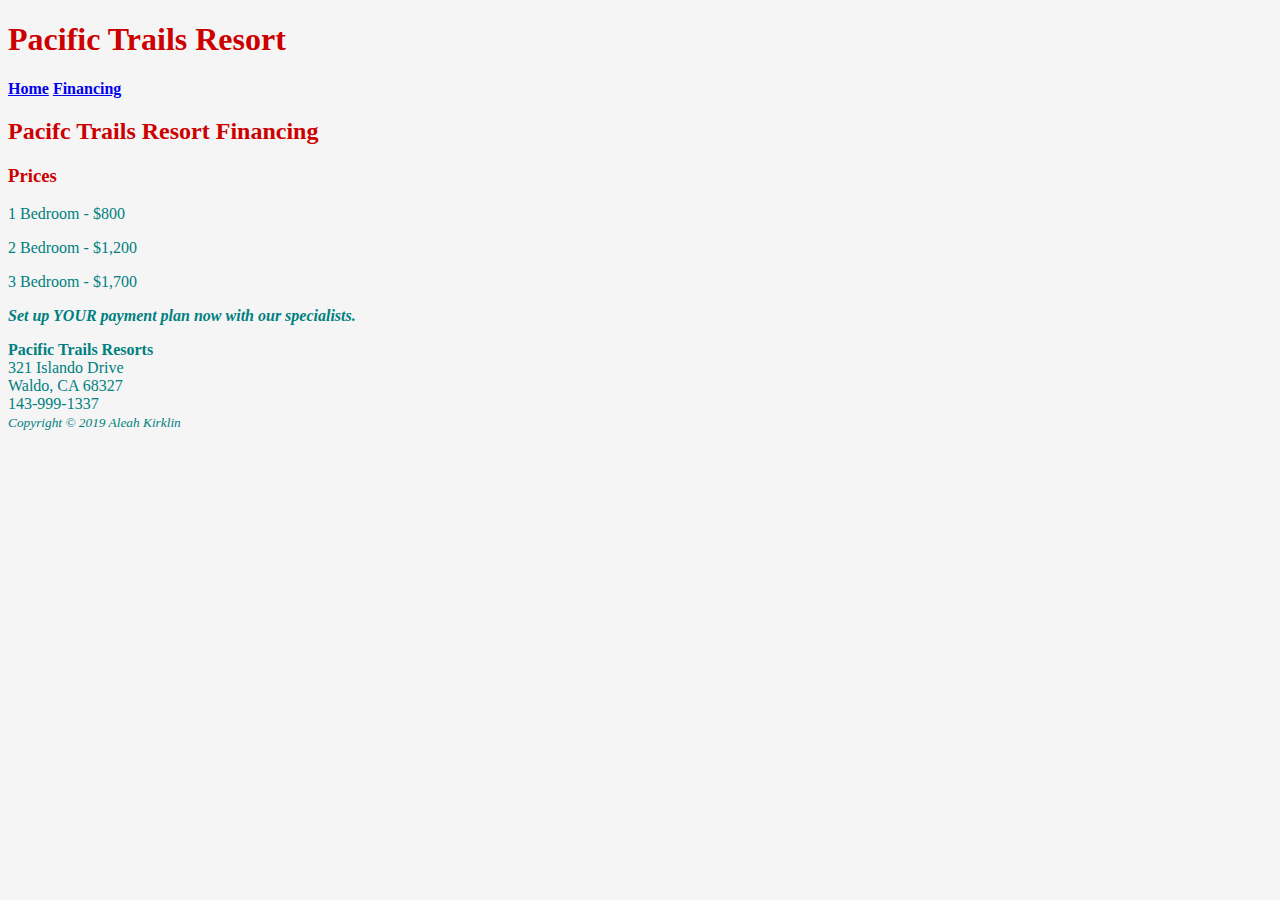
==== yurts.html @ 53026051 "HW10" ====
<!DOCTYPE html>
<html lang="en">
<head>
  <title>Pacific Trails Resort :: Yurts</title>
  <meta charset="utf-8">
</head>

<header>
  <h1 style="color:#cc0000;"> Pacific Trails Resort </h1>
</header>

<nav>
  <b>
  <a href="index.html">Home<a/>
  <a href="yurts.html">Financing<a/>
  </b>
</nav>

<main>
  <h2 style="color:#cc0000;"> Pacifc Trails Resort Financing</h2>
</main>

<!-- Project Name: Pacific Trails Resort (HW4)
Author: Aleah Kirklin
Date Last Modified: 03/20/19 -->

<body style="background-color:#F5F5F5;color:#008080;">
  <h3 style="color:#cc0000;"> Prices </h3>
<p                      style="color:#333333">1 Bedroom - $800</p>
<p                      style="color:#333333">2 Bedroom - $1,200</p>
<p                      style="color:#333333">3 Bedroom - $1,700</p>
<p                      style="color:#333333"><b><i>Set up YOUR payment plan now with our specialists.</i></b></p>
</body>

<div>
  <strong> Pacific Trails Resorts</strong><br>
  321 Islando Drive<br>
  Waldo, CA 68327<br>
  143-999-1337<br>
  </div>
<footer>
  <small><i>Copyright &copy; 2019 Aleah Kirklin</i></small>

</html>
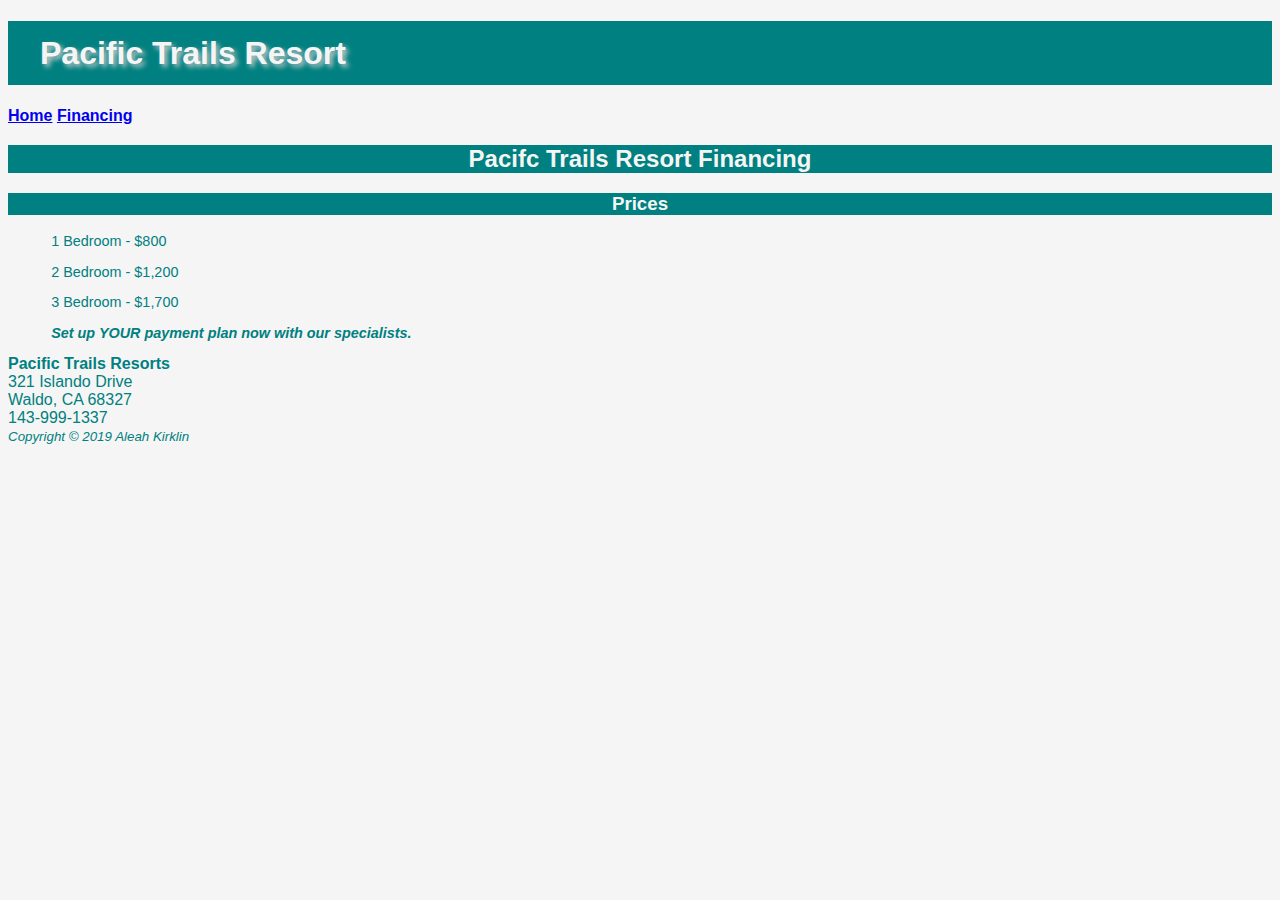
==== commit 1282588c: "HW10 (UPDATED)" ====
--- a/yurts.html
+++ b/yurts.html
@@ -1,12 +1,13 @@
 <!DOCTYPE html>
 <html lang="en">
 <head>
+  <link rel="stylesheet" href="ptr.css">
   <title>Pacific Trails Resort :: Yurts</title>
   <meta charset="utf-8">
 </head>
 
 <header>
-  <h1 style="color:#cc0000;"> Pacific Trails Resort </h1>
+  <h1> Pacific Trails Resort </h1>
 </header>
 
 <nav>
@@ -17,19 +18,19 @@
 </nav>
 
 <main>
-  <h2 style="color:#cc0000;"> Pacifc Trails Resort Financing</h2>
+  <h2> Pacifc Trails Resort Financing</h2>
 </main>
 
-<!-- Project Name: Pacific Trails Resort (HW4)
+<!-- Project Name: Pacific Trails Resort (HW10)
 Author: Aleah Kirklin
-Date Last Modified: 03/20/19 -->
+Date Last Modified: 04/03/19 -->
 
-<body style="background-color:#F5F5F5;color:#008080;">
-  <h3 style="color:#cc0000;"> Prices </h3>
-<p                      style="color:#333333">1 Bedroom - $800</p>
-<p                      style="color:#333333">2 Bedroom - $1,200</p>
-<p                      style="color:#333333">3 Bedroom - $1,700</p>
-<p                      style="color:#333333"><b><i>Set up YOUR payment plan now with our specialists.</i></b></p>
+<body>
+  <h3> Prices </h3>
+<p>1 Bedroom - $800</p>
+<p>2 Bedroom - $1,200</p>
+<p>3 Bedroom - $1,700</p>
+<p><b><i>Set up YOUR payment plan now with our specialists.</i></b></p>
 </body>
 
 <div>
--- a/ptr.css
+++ b/ptr.css
@@ -0,0 +1,42 @@
+/*
+Project Name: Pacific Trails Resorts (HW10)
+Author: Aleah Kirklin
+Date: 04/03/19
+*/
+
+/* Set the body, background, text, color, and font style */
+body {  background-color: #F5F5F5;
+        color: #008080;
+        font-family: Verdana, Arial, sans-serif;
+        }
+
+/* Set the header background, text color, and make it centered */
+header { background-color: #008080;
+         color: #F5F5F5;"
+         text-align: center:
+         }
+
+/* Make h1 take up more vertical space */
+h1 { background-color: #008080;
+     color: #F5F5F5;
+     line-height: 200%;
+     font-family: Verdana, Arial, sans-serif;
+     text-indent: 1em;
+     text-shadow: 3px 3px 5px #CCCCCC;}
+
+h2 { background-color: #008080;
+     color: #F5F5F5;
+     font-family: Verdana, Arial, sans-serif;
+     text-align: center; }
+
+h3 { background-color: #008080;
+     color: #F5F5F5;
+     font-family: Verdana, Arial, sans-serif;
+     text-align: center; }
+
+nav { font-weight: bold;
+     font-size: 1.25 em;
+     word spacing: 1em; }
+
+p { font-size: .90em;
+    text-indent: 3em; }
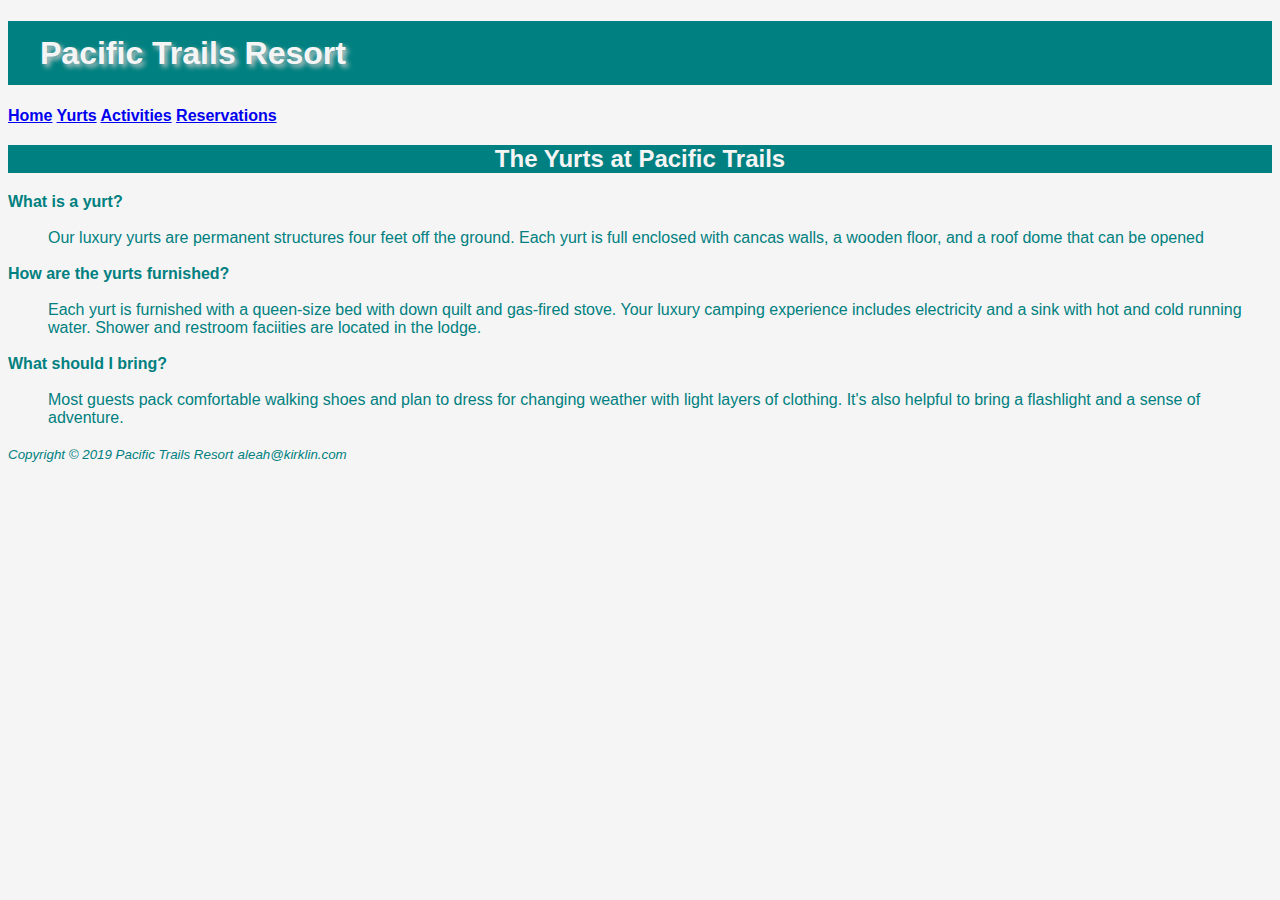
==== commit b2d0a7eb: "HW10 (UPDATED 2)" ====
--- a/yurts.html
+++ b/yurts.html
@@ -11,14 +11,14 @@
 </header>
 
 <nav>
-  <b>
-  <a href="index.html">Home<a/>
-  <a href="yurts.html">Financing<a/>
-  </b>
+    <a href="index.html">Home<a/>
+    <a href="yurts.html">Yurts<a/>
+    <a href="activities.html">Activities<a/>
+    <a href="reservations.html">Reservations<a/>
 </nav>
 
 <main>
-  <h2> Pacifc Trails Resort Financing</h2>
+  <h2> The Yurts at Pacific Trails</h2>
 </main>
 
 <!-- Project Name: Pacific Trails Resort (HW10)
@@ -26,20 +26,24 @@
 Date Last Modified: 04/03/19 -->
 
 <body>
-  <h3> Prices </h3>
-<p>1 Bedroom - $800</p>
-<p>2 Bedroom - $1,200</p>
-<p>3 Bedroom - $1,700</p>
-<p><b><i>Set up YOUR payment plan now with our specialists.</i></b></p>
-</body>
+  <dt><strong>What is a yurt?</strong></dt>
+  <br>
+  <dd>Our luxury yurts are permanent structures four feet off the ground. Each yurt is full enclosed with cancas walls, a wooden floor, and a roof dome that can be opened</dd>
 
-<div>
-  <strong> Pacific Trails Resorts</strong><br>
-  321 Islando Drive<br>
-  Waldo, CA 68327<br>
-  143-999-1337<br>
-  </div>
+  <br>
+  <dt><strong>How are the yurts furnished?</strong></dt>
+  <br>
+  <dd>Each yurt is furnished with a queen-size bed with down quilt and gas-fired stove. Your luxury camping experience includes electricity and a sink with hot and cold running water. Shower and restroom faciities are located in the lodge.</dd>
+
+  <br>
+  <dt><strong>What should I bring?</strong></dt>
+  <br>
+  <dd>Most guests pack comfortable walking shoes and plan to dress for changing weather with light layers of clothing. It's also helpful to bring a flashlight and a sense of adventure.</dd>
+
+<br>
+
 <footer>
-  <small><i>Copyright &copy; 2019 Aleah Kirklin</i></small>
+  <small><i>Copyright &copy; 2019 Pacific Trails Resort</i></small>
+  <small><i>aleah@kirklin.com</i></small>
 
 </html>
